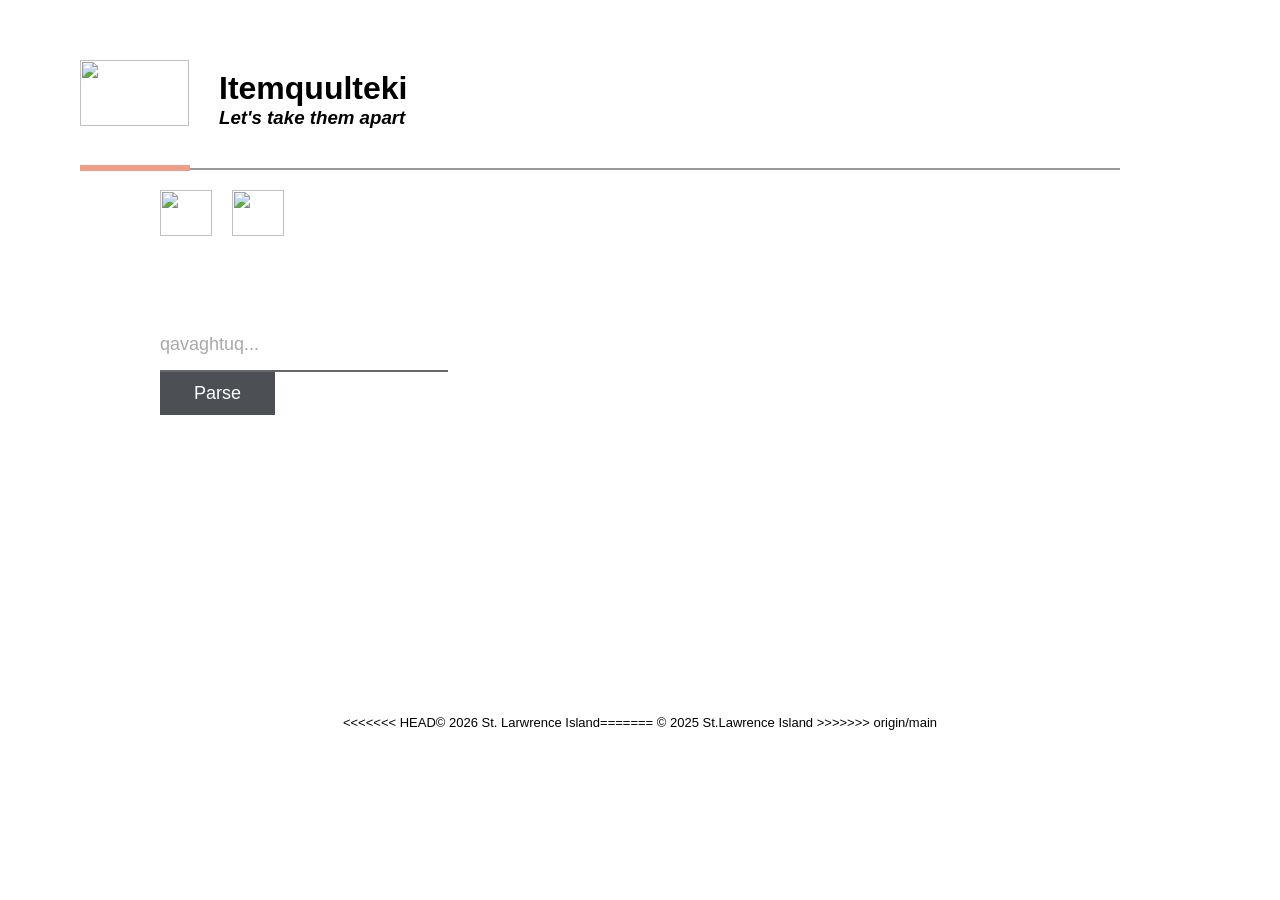
==== index.html @ 92ab6329 "Merge remote-tracking branch 'origin/main' into class_refactor" ====
<!DOCTYPE html>
<html>
	<head>
		<meta charset="utf-8">
		<link rel="stylesheet" href="style_analyzer.css">
		<title>Itemquulteki - Parse</title>
		<script type="text/javascript" src = "analyzer_js/foma_apply_down.js"></script>
		<script type="text/javascript" src = "analyzer_js/foma_print.js"></script>
		<script type="text/javascript" src = "analyzer_js/transducer.js"></script>
		<script type="text/javascript" src = "analyzer_js/cyrillic_convert.js"></script>
		<script type="text/javascript" src = "analyzer_js/postbases_infl.js"></script>

		<!--Icon set created by Lane Schwartz (lanes@illinois.edu)-->
		<link rel="apple-touch-icon" sizes="180x180" href="icons/apple-touch-icon.png">
		<link rel="icon" type="image/png" sizes="32x32" href="icons/favicon-32x32.png">
		<link rel="icon" type="image/png" sizes="16x16" href="icons/favicon-16x16.png">
		<link rel="manifest" href="icons/site.webmanifest">
		<link rel="mask-icon" href="icons/safari-pinned-tab.svg" color="#50b5c2">
		<meta name="msapplication-TileColor" content="#b0e0e6">
		<meta name="theme-color" content="#b0e0e6">
        <script src="https://ajax.googleapis.com/ajax/libs/jquery/3.6.0/jquery.min.js"></script>
        <script>
            $(function () {
                $("#nav").load("nav.html");
            });

            $(function () {
                $("#footer").load("footer.html");
            });
        </script>

	</head>
    <body>
        <div class="main">
            <div class="title">
                <a href="#">
                    <img src="icons/Sivuqaq_icon.png" width="109" height="66" alt="" />
                </a>
                <div class="titleText">
                    <h1>Itemquulteki</h1>
                    <h3><i>Let's take them apart</i></h3>
                </div>
            </div>
            <div class="border"></div>
            <div class="switch">
                <a href="index.html" data-title="Parse"><img src="icons/parse_hires.png" width="52" height="46" alt=""/></a>
                <a href="itemquulteki_down.html" data-title="Generate"><img src="icons/generate_hires.png" width="52" height="46" alt=""/></a>
            </div>
            <div class="nav" id="nav"></div>
            <div class="search">
                <input type="text" class="input" name="field1" id="field1" placeholder="qavaghtuq..." autocomplete="off"></input>
                <input id="searchButton" type="button" value="Parse" onclick="buttonSearch(event)">
            </div>
            <div class="parse" id="parse">
                <div class="parseTag">Possible analyses</div>
            </div>
            <div class="results" id="results"></div>
            <div class="footer" id="footer"></div>
        </div>
        <script type="text/javascript">
            
            const searchInput = document.getElementById("field1");

            searchInput.addEventListener("keyup", (e) => {
                if (e.keyCode == 13) {
                    e.preventDefault();
                    document.getElementById("searchButton").click();
                }
            });

            const buttonSearch = (e) => {
                const searchString = searchInput.value.toLowerCase().trim();
                let transducer = myNet
                var userInput = cyrillic_to_latin(searchString);

                var result = foma_apply_down(transducer, userInput);

                //print error message
                if (result === undefined || result.length == 0) {
                    fomaPrint("dummy", 0);
                }
                else {
                    var token = new Array;
                    for (var i = 0; i < result.length; i++) {
                      
                        var morphemes = new Array;
                     
                        var inflNotSplit = result[i].split("-");
                       
                        var inflSplit = new Array;

                        for (var m = 0; m < inflNotSplit.length; m++) {
                            if (inflNotSplit[m].includes("[N]")) {
                                inflSplit = inflNotSplit[m].split("[N]");
                                tmp = morphemes.concat(inflSplit);
                                morphemes = tmp;
                            }
                            else if (inflNotSplit[m].includes("[V]")) {
                                inflSplit = inflNotSplit[m].split("[V]");
                                tmp = morphemes.concat(inflSplit);
                                morphemes = tmp;
                            }
                            else {
                                morphemes.push(inflNotSplit[m]);
                            }
                        }

                        token.push(morphemes)
                    }

                    fomaPrint(token, 1);
                }
            }
        </script>
    </body>    
</html>
---- style_analyzer.css ----
@charset "utf-8";

* {
	margin: 0px;
	padding: 0px;
	font-family: 'muli', sans-serif;
	/* outline: 1px solid #EF9D87; */
}

*:focus{
	outline: none;
}
.main{
	display: grid;
	min-height: 100%;
	max-width: 100%;
	grid-template-columns: 1fr 3fr 3fr 1fr;
	grid-template-rows: 170px 145px minmax(100px, auto) 60px minmax(200px, auto) 70px;
	grid-template-areas: 
		"title title title title"
		". switch nav ."
		". search search ."
		". parse parse ."
		". results results ."
		"footer footer footer footer";
}

.title{
	grid-area: title;
	display: flex;	
}

.title a img{
	padding: 60px 0px 0px 80px;
	position: relative;
}

.title a::after{
	content: '';
	display: block;
	height: 6px;
	width: 110px;
	position: relative;
	background: #EF9D87;
	bottom: -35px;
	right: -80px;
}

.titleText{
	display: flex;
	flex-direction: column;
	background: none;
	padding: 70px 30px;
}

.titleText h1{
	font-family: 'Josefin Sans', sans-serif;
}

.border{
	grid-row: 1/2;
	grid-column: 2/4;
	border-bottom: 2px solid #999999;
}

.nav{
	grid-area: nav;
	display: flex;
	float: left;
	justify-content: flex-end;
}

.nav a{
	margin: 20px 20px 0px 0px;
}

.switch{
	grid-area: switch;
	display: flex;
	float: left;
	justify-content: flex-start;
}

.switch a{
	margin: 20px 20px 0px 0px;
}

.search{
	grid-area: search;
	max-width: 100%;
	display: flex;
	flex-direction: column;
	justify-content: center;
	flex-wrap: wrap;
}

.search_section{
	display: flex;
	flex-direction: row;
	flex-wrap: wrap;
	margin-bottom: 1rem;
	align-content: flex-start;
}

.cont{
	display: flex;
	flex-direction: row;
	margin-right: 5px;
}

.closeButton{
	display: grid;
	font-weight: bold;
	width: 1.1rem;
	height: 1.1rem;
	justify-content: center;
	line-height: 1rem;
	background-color: #999999;
	color:#4c4f53;
	border-radius: 35%;
}

.closeButton:hover{
	background-color: #666666;
	color: #FFF;
	cursor: pointer;
}

input[type=text]{
	flex: 1;
    height: 38px; 
	max-width: 18rem;
	min-width: 18rem;
    font-size: 18px;
    font-weight: lighter;
	color: #4c4f53;
    padding-top: 3px;
	border: none;
    border-bottom: 2px solid #666666;
}

::placeholder{
	color: #A9A9A9;
}

select{
	height: 38px;
    font-size: 18px;
    font-weight: lighter;
	color: #4c4f53;
    padding-top: 3px;
	border: none;
    border-bottom: 2px solid #666666;
	background-color: #FFF;
	margin-top: 4.5px;
}

#noun_verb, #casemood, #pernum{
	margin-right: 5px;
}

input[type=button]{
    border: none;
    height: 43px;
    width: 115px;
    background: #4c4f53;
    font-size: 18px;
    font-weight: lighter;
    color: #FFF;
	transition: all 0.2s ease;
	cursor: pointer;
}

input[type=button]:hover{
	background: #ef9d87;
}

.plus_cont {
	height: 40px;
	width: 40px;
	cursor: pointer;
	display: flex;
	justify-content: center;
	align-items: center;
}

.plus_cont div {
	height: 20px;
	width: 20px;
}

.plus_cont:hover .plus {
	background: #b0e0e6;
	box-shadow: 0 4px 8px 0 rgba(0, 0, 0, 0.2), 0 6px 20px 0 rgba(0, 0, 0, 0.19);
}

.plus {
	float: left;
	shape-outside: polygon(7.5px 0, 12.5px 0, 12.5px 7.5px, 20px 7.5px, 20px 12.5px, 12.5px 12.5px, 12.5px 20px, 7.5px 20px, 7.5px 12.5px, 0 12.5px, 0 7.5px, 7.5px 7.5px);
	clip-path: polygon(7.5px 0, 12.5px 0, 12.5px 7.5px, 20px 7.5px, 20px 12.5px, 12.5px 12.5px, 12.5px 20px, 7.5px 20px, 7.5px 12.5px, 0 12.5px, 0 7.5px, 7.5px 7.5px);
	height: 20px;
	width: 20px;
	background: #4c4f53;
}

/* .minus_cont {
	height: 40px;
	width: 40px;
	cursor: pointer;
	display: flex;
	justify-content: center;
	align-items: center;
}

.minus_cont div {
	height: 20px;
	width: 20px;
}

.minus_cont:hover .minus {
	background: #b0e0e6;
	box-shadow: 0 4px 8px 0 rgba(0, 0, 0, 0.2), 0 6px 20px 0 rgba(0, 0, 0, 0.19);
}

.minus {
	float: left;
	shape-outside: polygon(0 7.5px, 20px 7.5px, 20px 12.5px, 0 12.5px);
	clip-path: polygon(0 7.5px, 20px 7.5px, 20px 12.5px, 0 12.5px);
	height: 20px;
	width: 20px;
	background: #4c4f53;
} */

.parse{
	grid-area: parse;
	display: none;
	justify-content: left;
	flex-wrap: wrap;
}

.parseTag {
  	width: 200px;
  	height: 45px;
  	position: relative;
	display: flex;
  	color: #FFF;
	font-size: 18px;
	align-items: center;
	justify-content: center;
 	background: #b0e0e6;
	font-weight: bold;
}

.results{
	grid-area: results;
	display: flex;
	flex-direction: column;
	justify-content: start;
}

.result{
	height: auto;
	width: auto;
	margin-bottom: 20px;
	display: flex;
	flex-direction: column;
	background: #efefef;
	box-shadow: 2px 2px 6px 1px #ccc;
	font-size: 19px;
	color: #2f3235;
	padding-left: 20px;
	padding-right: 20px;
	padding-top: 10px;
	overflow: hidden;
}

.entryHead{
	font-weight: bold;
	font-size: 24px;
	color: #ef9d87;
	padding-right: 15px;
}

.entryCyr{
	font-family: 'Doulos SIL', serif;
	padding-right: 10px;
	font-size: 24px;
	color:#4c4f53;
}

.entryipa{
	font-family: 'Doulos SIL', serif;
	padding-right: 10px;
}

.entryDef{
	font-style: italic;
}

.entryOther{
	margin-top: 20px;
	margin-bottom: 10px;
	display: flex;
	flex-direction: column;
	flex-wrap: wrap;
}

.yupik_ex{
	margin-right: 20px;
	color: #ef9d87;
}

.english_ex{
	margin-bottom: 5px;
	font-style: italic;
}
.footer{
	grid-area: footer;
	display: flex;
	padding-top: 40px;
	justify-content: center;
	font-size: 13px
}

a{
	text-decoration: none;
	background: none;
}

.entry a:hover{
	text-decoration: underline;
	text-decoration-color: #ef9d87;
}

h1, h2, h3, h4, i{
	font-family: 'muli', sans-serif;
	background: none;
}

[data-title]:hover:after {
    opacity: 1;
    transition: all 0.05s ease 0.1s;
    visibility: visible;
}

[data-title]:after {
    content: attr(data-title);
    color: #4c4f53;
    font-size: 15px;
	font-weight: bold;
    position: absolute;
    bottom: 3.75em;
    left: 0%;
    white-space: nowrap;
    opacity: 0;
    z-index: 99999;
    visibility: hidden;
}

[data-title] {
    position: relative;
}
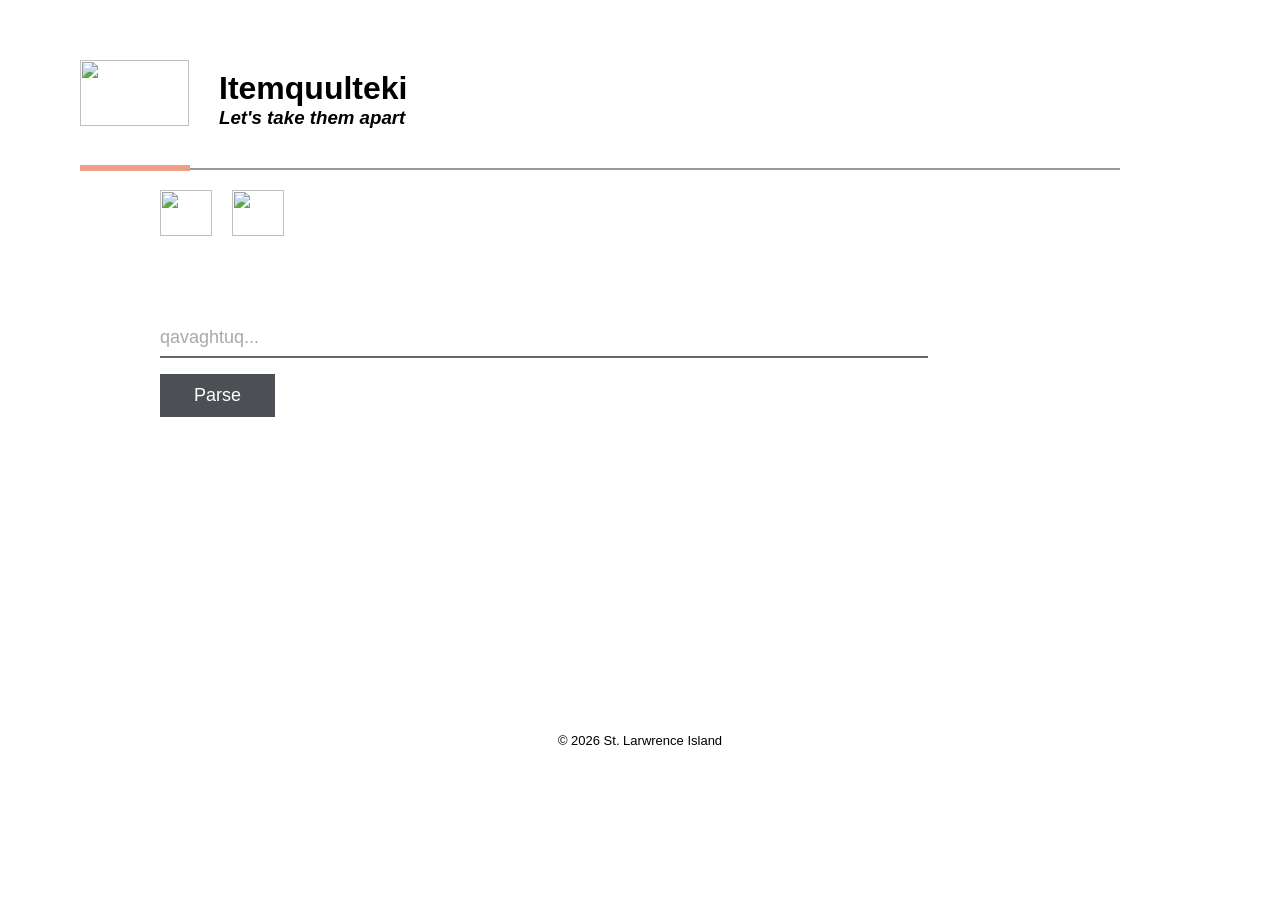
==== commit 6185d6c6: "fix styling changes on parse input elements" ====
--- a/index.html
+++ b/index.html
@@ -48,8 +48,12 @@
             </div>
             <div class="nav" id="nav"></div>
             <div class="search">
-                <input type="text" class="input" name="field1" id="field1" placeholder="qavaghtuq..." autocomplete="off"></input>
-                <input id="searchButton" type="button" value="Parse" onclick="buttonSearch(event)">
+                <div class="search_section">
+                    <input type="text" class="input" name="field1" id="field1" placeholder="qavaghtuq..." autocomplete="off"></input>
+                </div>
+                <div class="search_section">
+                    <input id="searchButton" type="button" value="Parse" onclick="buttonSearch(event)">
+                </div>
             </div>
             <div class="parse" id="parse">
                 <div class="parseTag">Possible analyses</div>
--- a/style_analyzer.css
+++ b/style_analyzer.css
@@ -126,7 +126,7 @@
 	cursor: pointer;
 }
 
-input[type=text]{
+#field2 {
 	flex: 1;
     height: 38px; 
 	max-width: 18rem;
@@ -139,6 +139,19 @@
     border-bottom: 2px solid #666666;
 }
 
+#field1 {
+	flex: 1;
+    height: 38px; 
+	max-width: 80%;
+	min-width: 18rem;
+    font-size: 18px;
+    font-weight: lighter;
+	color: #4c4f53;
+    padding-top: 3px;
+	border: none;
+    border-bottom: 2px solid #666666;
+}
+
 ::placeholder{
 	color: #A9A9A9;
 }
@@ -155,7 +168,7 @@
 	margin-top: 4.5px;
 }
 
-#noun_verb, #casemood, #pernum{
+#noun_verb, #caseMood, #perNum{
 	margin-right: 5px;
 }
 
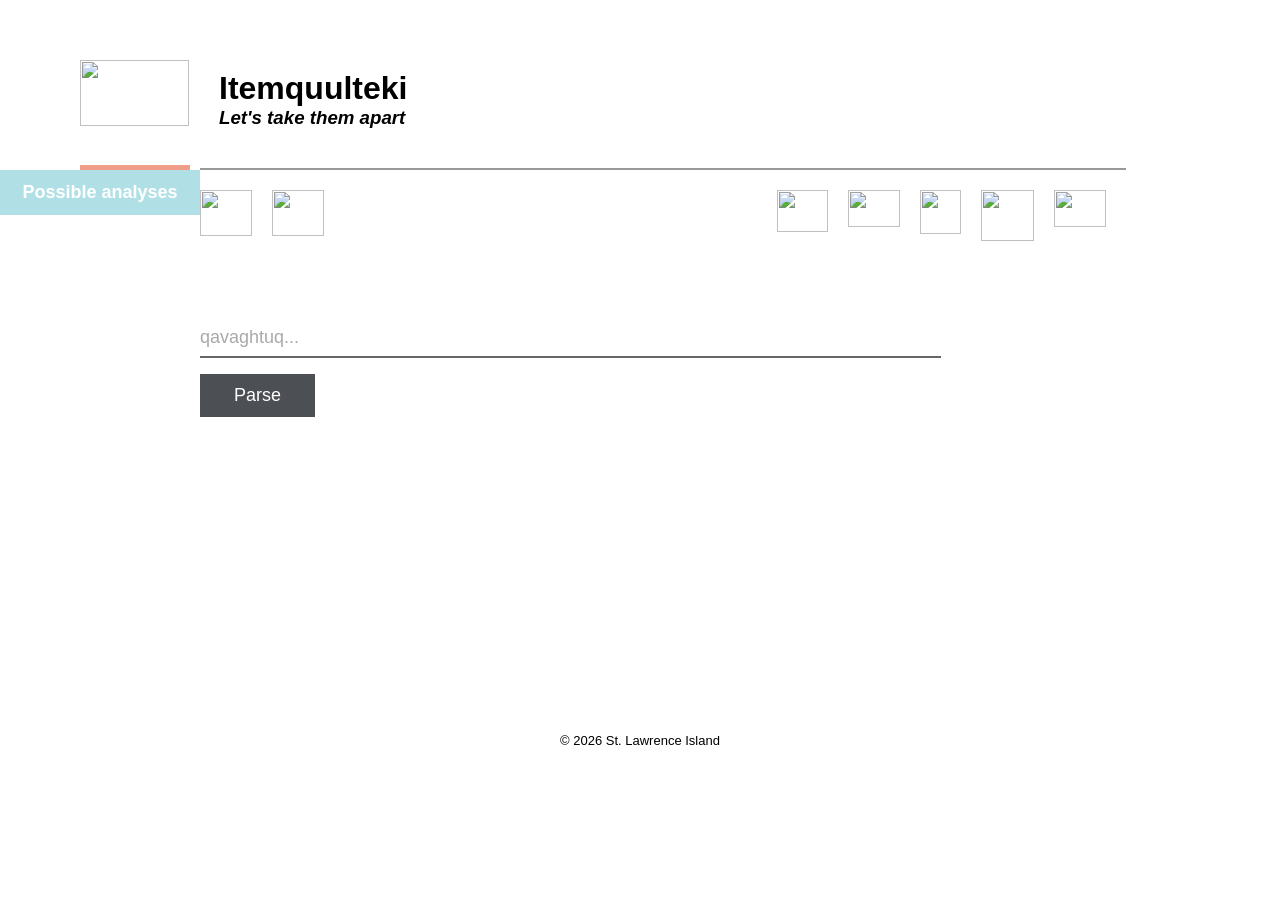
==== commit 850688f8: "add class files to header; simplify main app logic" ====
--- a/index.html
+++ b/index.html
@@ -9,6 +9,10 @@
 		<script type="text/javascript" src = "analyzer_js/transducer.js"></script>
 		<script type="text/javascript" src = "analyzer_js/cyrillic_convert.js"></script>
 		<script type="text/javascript" src = "analyzer_js/postbases_infl.js"></script>
+        <script type="text/javascript" src = "analyzer_js/spellcheck.js"></script>
+        <script type="text/javascript" src = "analyzer_js/class_parseObject.js"></script>
+        <script type="text/javascript" src = "analyzer_js/class_resultList.js"></script>
+
 
 		<!--Icon set created by Lane Schwartz (lanes@illinois.edu)-->
 		<link rel="apple-touch-icon" sizes="180x180" href="icons/apple-touch-icon.png">
@@ -55,7 +59,7 @@
                     <input id="searchButton" type="button" value="Parse" onclick="buttonSearch(event)">
                 </div>
             </div>
-            <div class="parse" id="parse">
+            <div class="parse-container" id="parse-container">
                 <div class="parseTag">Possible analyses</div>
             </div>
             <div class="results" id="results"></div>
@@ -63,9 +67,9 @@
         </div>
         <script type="text/javascript">
             
-            const searchInput = document.getElementById("field1");
-
-            searchInput.addEventListener("keyup", (e) => {
+            const userInput = document.getElementById("field1");
+            const transducer = myNet;
+            userInput.addEventListener("keyup", (e) => {
                 if (e.keyCode == 13) {
                     e.preventDefault();
                     document.getElementById("searchButton").click();
@@ -73,48 +77,55 @@
             });
 
             const buttonSearch = (e) => {
-                const searchString = searchInput.value.toLowerCase().trim();
-                let transducer = myNet
-                var userInput = cyrillic_to_latin(searchString);
+                const prs = new parseHandler(userInput.value, transducer)
+                const res = new resultList(prs.parseResult, prs.errors, 50)
+                console.log("parseResult", prs.parseResult)
+                res.print()
+            }
 
-                var result = foma_apply_down(transducer, userInput);
+            // const buttonSearch = (e) => {
+            //     const searchString = searchInput.value.toLowerCase().trim();
+            //     let transducer = myNet
+            //     var userInput = cyrillic_to_latin(searchString);
 
-                //print error message
-                if (result === undefined || result.length == 0) {
-                    fomaPrint("dummy", 0);
-                }
-                else {
-                    var token = new Array;
-                    for (var i = 0; i < result.length; i++) {
+            //     var result = foma_apply_down(transducer, userInput);
+
+            //     //print error message
+            //     if (result === undefined || result.length == 0) {
+            //         fomaPrint("dummy", 0);
+            //     }
+            //     else {
+            //         var token = new Array;
+            //         for (var i = 0; i < result.length; i++) {
                       
-                        var morphemes = new Array;
+            //             var morphemes = new Array;
                      
-                        var inflNotSplit = result[i].split("-");
+            //             var inflNotSplit = result[i].split("-");
                        
-                        var inflSplit = new Array;
+            //             var inflSplit = new Array;
 
-                        for (var m = 0; m < inflNotSplit.length; m++) {
-                            if (inflNotSplit[m].includes("[N]")) {
-                                inflSplit = inflNotSplit[m].split("[N]");
-                                tmp = morphemes.concat(inflSplit);
-                                morphemes = tmp;
-                            }
-                            else if (inflNotSplit[m].includes("[V]")) {
-                                inflSplit = inflNotSplit[m].split("[V]");
-                                tmp = morphemes.concat(inflSplit);
-                                morphemes = tmp;
-                            }
-                            else {
-                                morphemes.push(inflNotSplit[m]);
-                            }
-                        }
+            //             for (var m = 0; m < inflNotSplit.length; m++) {
+            //                 if (inflNotSplit[m].includes("[N]")) {
+            //                     inflSplit = inflNotSplit[m].split("[N]");
+            //                     tmp = morphemes.concat(inflSplit);
+            //                     morphemes = tmp;
+            //                 }
+            //                 else if (inflNotSplit[m].includes("[V]")) {
+            //                     inflSplit = inflNotSplit[m].split("[V]");
+            //                     tmp = morphemes.concat(inflSplit);
+            //                     morphemes = tmp;
+            //                 }
+            //                 else {
+            //                     morphemes.push(inflNotSplit[m]);
+            //                 }
+            //             }
 
-                        token.push(morphemes)
-                    }
+            //             token.push(morphemes)
+            //         }
 
-                    fomaPrint(token, 1);
-                }
-            }
+            //         fomaPrint(token, 1);
+            //     }
+            // }
         </script>
     </body>    
 </html>
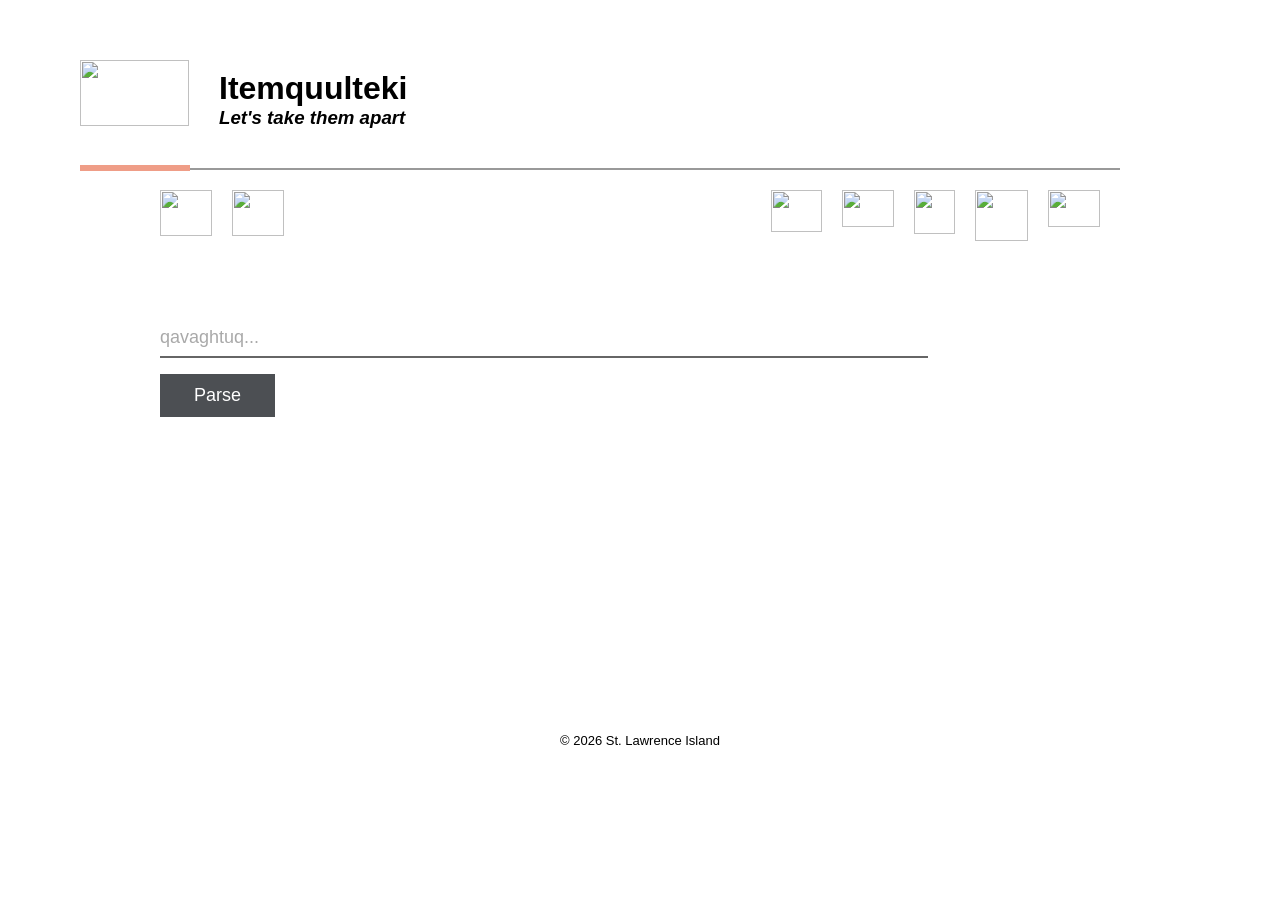
==== commit c4567c71: "remove debugging statements" ====
--- a/index.html
+++ b/index.html
@@ -79,7 +79,6 @@
             const buttonSearch = (e) => {
                 const prs = new parseHandler(userInput.value, transducer)
                 const res = new resultList(prs.parseResult, prs.errors, 50)
-                console.log("parseResult", prs.parseResult)
                 res.print()
             }
 
--- a/style_analyzer.css
+++ b/style_analyzer.css
@@ -20,7 +20,7 @@
 		"title title title title"
 		". switch nav ."
 		". search search ."
-		". parse parse ."
+		". parse-container parse-container ."
 		". results results ."
 		"footer footer footer footer";
 }
@@ -244,8 +244,8 @@
 	background: #4c4f53;
 } */
 
-.parse{
-	grid-area: parse;
+.parse-container{
+	grid-area: parse-container;
 	display: none;
 	justify-content: left;
 	flex-wrap: wrap;
@@ -269,6 +269,10 @@
 	display: flex;
 	flex-direction: column;
 	justify-content: start;
+}
+
+.results details:first-child{
+	open: true;
 }
 
 .result{
@@ -285,6 +289,53 @@
 	padding-right: 20px;
 	padding-top: 10px;
 	overflow: hidden;
+}
+
+details {
+  border: 1px solid #aaaaaa;
+  border-radius: 4px;
+  padding: 0.5em 0.5em 0 0.5em;
+  margin-bottom: 0.5em;
+}
+
+details[open] {
+	padding-bottom: 0.5em;
+}
+
+.dropdown-content {
+  display: flex;
+  flex-direction: column;
+  gap: 0.5em;
+}
+
+.parse{
+	display: flex;
+	flex-direction: row;
+	justify-content: start;
+	gap: 12px;
+	background-color: #efefef;
+  	border-radius: 4px;
+	padding: 0.5em;
+	flex-wrap: wrap;
+}
+
+.parse a:not(:last-child)::after, p:not(:last-child)::after {
+  content: "+"; /* Your symbol here */
+  margin-left: 12px; /* Space after the symbol */
+  pointer-events: none;
+  color: initial;
+  text-decoration: none;
+}
+
+summary {
+  font-weight: bold;
+  margin: -0.5em -0.5em 0;
+  padding: 0.5em;
+}
+
+.param {
+	color: #6F1A07;
+	font-weight: bold;
 }
 
 .entryHead{
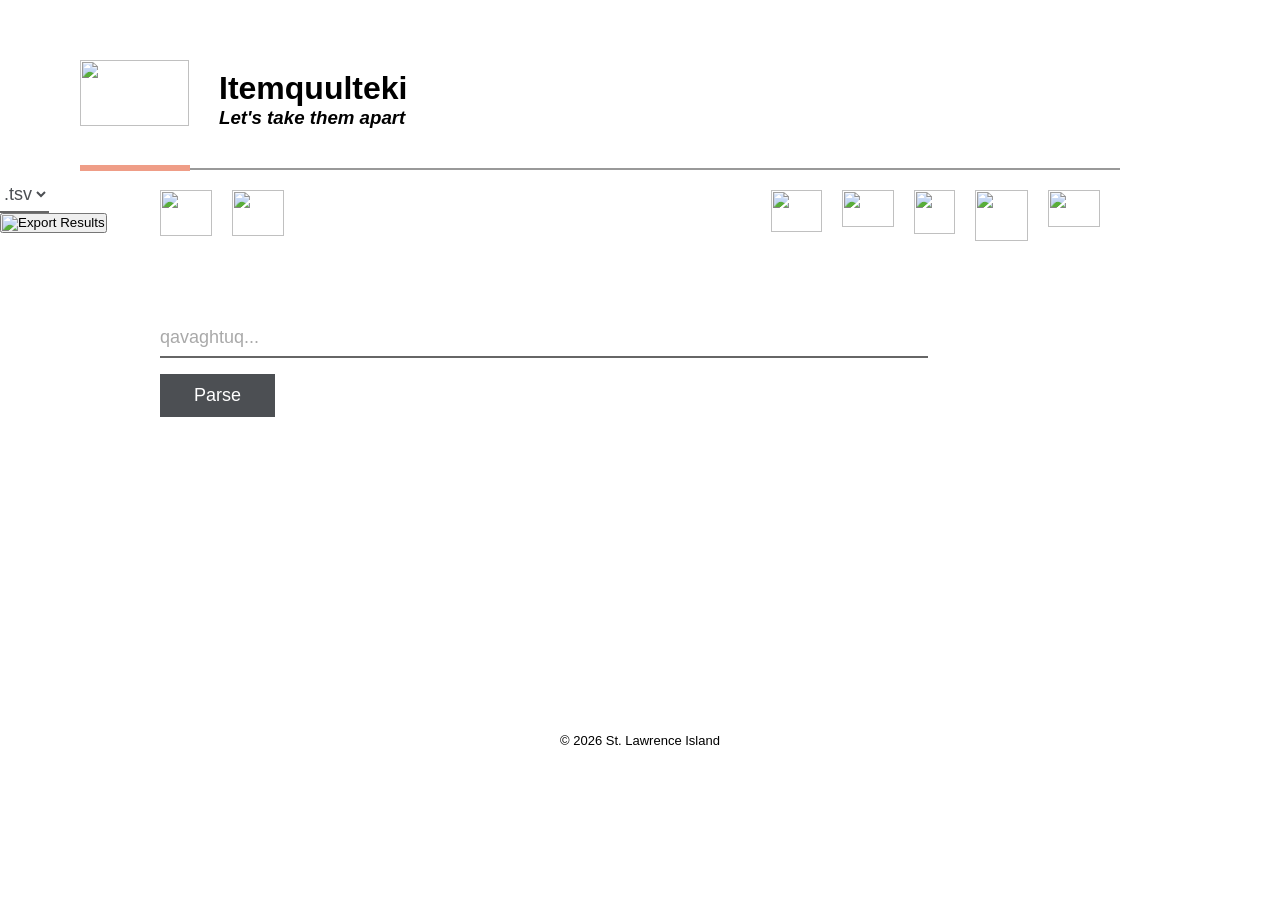
==== commit 93ee7d9b: "add export section and handler" ====
--- a/index.html
+++ b/index.html
@@ -12,6 +12,7 @@
         <script type="text/javascript" src = "analyzer_js/spellcheck.js"></script>
         <script type="text/javascript" src = "analyzer_js/class_parseObject.js"></script>
         <script type="text/javascript" src = "analyzer_js/class_resultList.js"></script>
+        <script type="text/javascript" src = "analyzer_js/class_resultsExport.js"></script>
 
 
 		<!--Icon set created by Lane Schwartz (lanes@illinois.edu)-->
@@ -61,11 +62,23 @@
             </div>
             <div class="parse-container" id="parse-container">
                 <div class="parseTag">Possible analyses</div>
+                <input id="expandAll" class="dropdownButton" type="button" value="Expand All" onclick="dropdowns(event)">
+                <input id="closeAll" class="dropdownButton" type="button" value="Close All" onclick="dropdowns(event)">
+            </div>
+            <div class="export-container" id="export-container">
+                <select name="exportDropdown" id="exportDropdown" title="Select Export Type">
+                    <option value="tsv">.tsv</option>
+                    <!-- <option value="json">.json</option>
+                    <option value="xml">.xml</option> -->
+                </select>
+                <button id="exportButton" onclick="exportType(exportDropdown.value)" title="Export Results"><img src="icons/download.png" alt="Export Results" style="max-height: 2.25rem;" /></button>
             </div>
             <div class="results" id="results"></div>
             <div class="footer" id="footer"></div>
         </div>
         <script type="text/javascript">
+
+            const exportDropdown = document.getElementById("exportDropdown");
             
             const userInput = document.getElementById("field1");
             const transducer = myNet;
@@ -76,10 +89,26 @@
                 }
             });
 
+            var prs, res, exp;
+
             const buttonSearch = (e) => {
-                const prs = new parseHandler(userInput.value, transducer)
-                const res = new resultList(prs.parseResult, prs.errors, 50)
+                prs = new parseHandler(userInput.value, transducer)
+                res = new resultList(prs.parseResult, prs.errors, 50)
                 res.print()
+            }
+
+            const dropdowns = (e) => {
+                if (e.target.id == "expandAll") {
+                    res.dropDownExpandAll(document.getElementsByTagName("details"))
+                }
+                else {
+                    res.dropDownCloseAll(document.getElementsByTagName("details"))
+                }
+            }
+            
+            const exportType = (type) => {
+                exp = new resultsExport(type, prs.wordsToParse, res.parseList, structuredClone(prs.errors));
+                exp.export();
             }
 
             // const buttonSearch = (e) => {
--- a/style_analyzer.css
+++ b/style_analyzer.css
@@ -188,6 +188,10 @@
 	background: #ef9d87;
 }
 
+.dropdownButton {
+	margin-left: 1em;
+}
+
 .plus_cont {
 	height: 40px;
 	width: 40px;
@@ -319,7 +323,7 @@
 	flex-wrap: wrap;
 }
 
-.parse a:not(:last-child)::after, p:not(:last-child)::after {
+.parse a:not(:last-child)::after, .inflEncl:not(:last-child)::after {
   content: "+"; /* Your symbol here */
   margin-left: 12px; /* Space after the symbol */
   pointer-events: none;
@@ -333,6 +337,15 @@
   padding: 0.5em;
 }
 
+.message{
+	background-color: #efefef;
+  	border-radius: 4px;
+	padding: 0.5em;
+}
+
+details p:not(:first-child, .inflEncl) {
+	margin-top: 0.5em;
+}
 .param {
 	color: #6F1A07;
 	font-weight: bold;
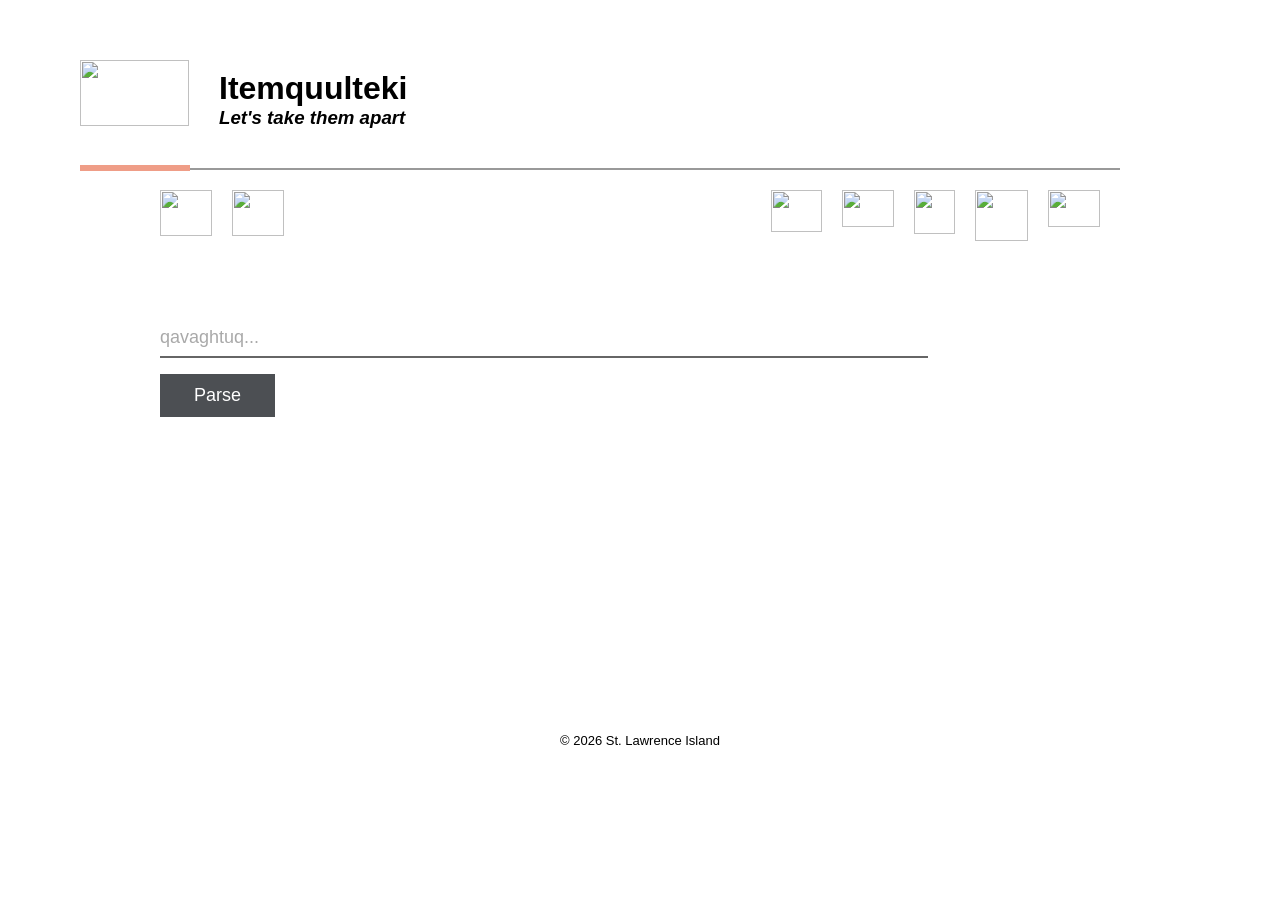
==== commit df960b23: "add json export formatting" ====
--- a/index.html
+++ b/index.html
@@ -68,8 +68,8 @@
             <div class="export-container" id="export-container">
                 <select name="exportDropdown" id="exportDropdown" title="Select Export Type">
                     <option value="tsv">.tsv</option>
-                    <!-- <option value="json">.json</option>
-                    <option value="xml">.xml</option> -->
+                    <option value="json">.json</option>
+                    <!--<option value="xml">.xml</option> -->
                 </select>
                 <button id="exportButton" onclick="exportType(exportDropdown.value)" title="Export Results"><img src="icons/download.png" alt="Export Results" style="max-height: 2.25rem;" /></button>
             </div>
--- a/style_analyzer.css
+++ b/style_analyzer.css
@@ -20,7 +20,7 @@
 		"title title title title"
 		". switch nav ."
 		". search search ."
-		". parse-container parse-container ."
+		". parse-container export-container ."
 		". results results ."
 		"footer footer footer footer";
 }
@@ -189,6 +189,26 @@
 }
 
 .dropdownButton {
+	margin-left: 1em;
+}
+
+.export-container {
+	grid-area: export-container;
+	display: none;
+	flex-direction: row;
+	justify-content: right;
+	align-items: center;
+}
+
+#exportDropdown{
+	margin: 0 0 0 0;
+	padding: 0 0 0 0;
+}
+
+#exportButton {
+	border: none;
+	background: none;
+	cursor: pointer;
 	margin-left: 1em;
 }
 
